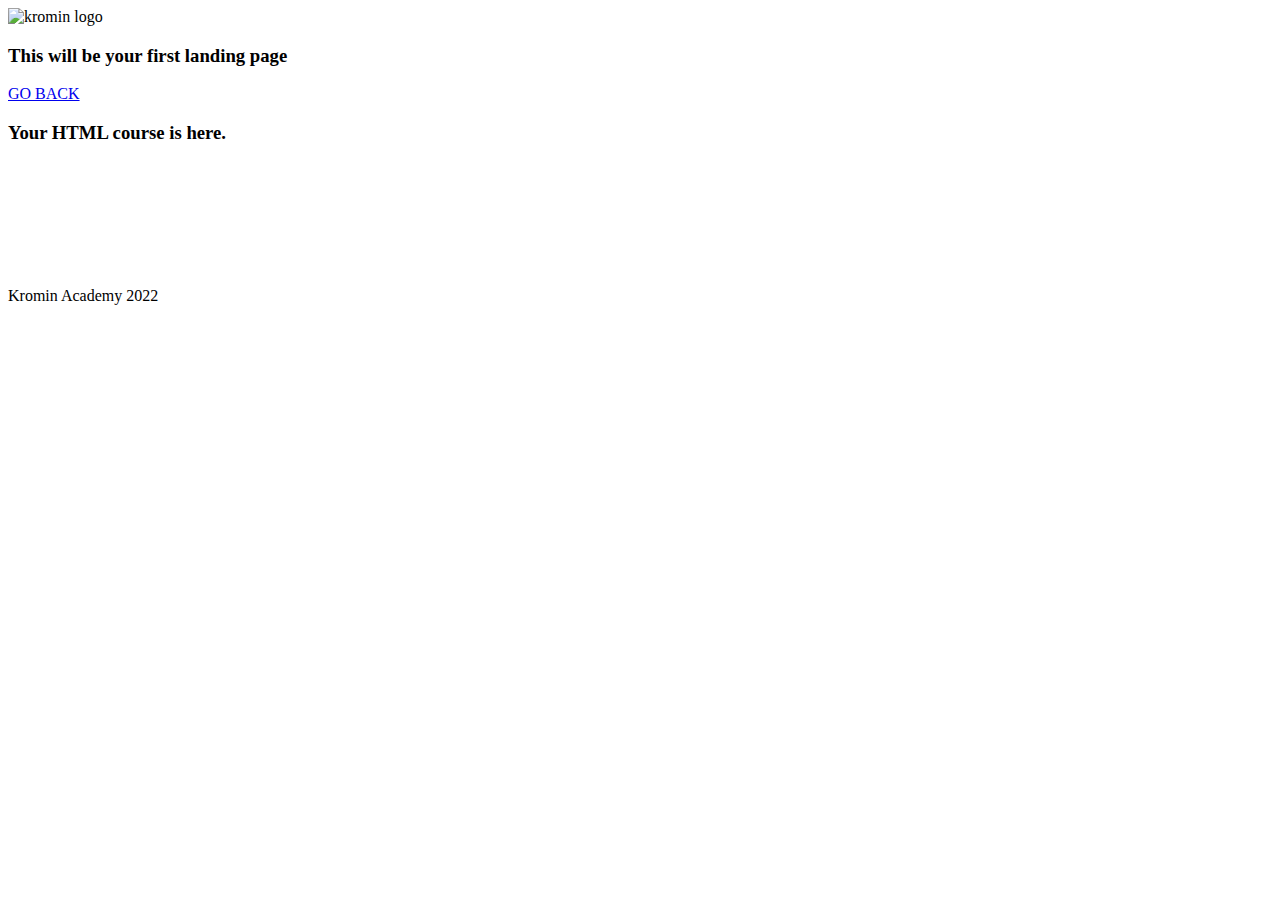
==== invite.html @ bf007dc3 "Add files via upload" ====
<!DOCTYPE html>
<html lang="en">
<head>
    <link rel="preconnect" href="https://fonts.googleapis.com">
    <link rel="preconnect" href="https://fonts.gstatic.com" crossorigin>
    <link href="https://fonts.googleapis.com/css2?family=Koulen&display=swap" rel="stylesheet">
    <link rel="stylesheet" href="assets/css/normalize.css">
    <link rel="stylesheet" href="assets/css/main.css">
    <meta charset="UTF-8">
    <meta http-equiv="X-UA-Compatible" content="IE=edge">
    <meta name="viewport" content="width=device-width, initial-scale=1.0">
    <title>Kromin Invite</title>

</head>

<body>

    <header>
        <img src="assets/images/logo.png" alt="kromin logo">
        <h3>This will be your first landing page</h3>
        <a href="index.html" class="myButton">GO BACK</a>
    </header>

        <div class="invite-container">
            <h3>Your HTML course is here.</h3>
            <div class="gallery-invite">
                <div class="item.invite">
                    <img src="assets/images/hola.png" alt="">
                </div>
                <div class="item.invite">
                    <img src="assets/images/hola.png" alt="">
                </div>
                <div class="item.invite">
                    <img src="assets/images/hola.png" alt="">
                </div>
                <div class="item.invite">
                    <img src="assets/images/hola.png" alt="">
                </div>
                <div class="item.invite">
                    <img src="assets/images/hola.png" alt="">
                </div>
                <div class="item.invite">
                    <img src="assets/images/hola.png" alt="">
                </div>
            </div>
        </div>
        


    <footer>
        <p>Kromin Academy 2022</p>
    </footer>
</body>
</html>
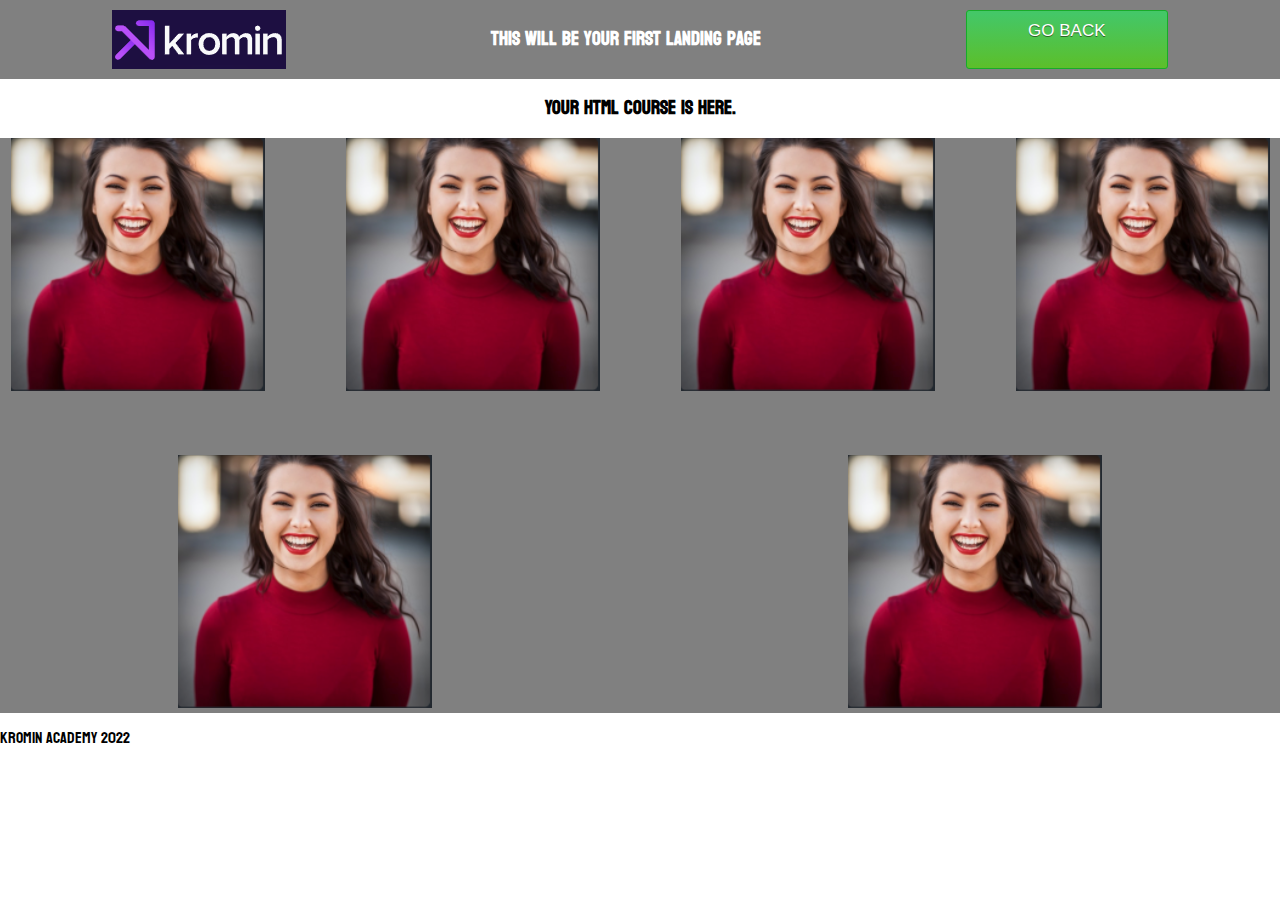
==== commit d234f774: "Update invite.html" ====
--- a/invite.html
+++ b/invite.html
@@ -4,8 +4,8 @@
     <link rel="preconnect" href="https://fonts.googleapis.com">
     <link rel="preconnect" href="https://fonts.gstatic.com" crossorigin>
     <link href="https://fonts.googleapis.com/css2?family=Koulen&display=swap" rel="stylesheet">
-    <link rel="stylesheet" href="assets/css/normalize.css">
-    <link rel="stylesheet" href="assets/css/main.css">
+    <link rel="stylesheet" href="normalize.css">
+    <link rel="stylesheet" href="main.css">
     <meta charset="UTF-8">
     <meta http-equiv="X-UA-Compatible" content="IE=edge">
     <meta name="viewport" content="width=device-width, initial-scale=1.0">
@@ -16,7 +16,7 @@
 <body>
 
     <header>
-        <img src="assets/images/logo.png" alt="kromin logo">
+        <img src="logo.png" alt="kromin logo">
         <h3>This will be your first landing page</h3>
         <a href="index.html" class="myButton">GO BACK</a>
     </header>
@@ -25,22 +25,22 @@
             <h3>Your HTML course is here.</h3>
             <div class="gallery-invite">
                 <div class="item.invite">
-                    <img src="assets/images/hola.png" alt="">
+                    <img src="hola.png" alt="">
                 </div>
                 <div class="item.invite">
-                    <img src="assets/images/hola.png" alt="">
+                    <img src="hola.png" alt="">
                 </div>
                 <div class="item.invite">
-                    <img src="assets/images/hola.png" alt="">
+                    <img src="hola.png" alt="">
                 </div>
                 <div class="item.invite">
-                    <img src="assets/images/hola.png" alt="">
+                    <img src="hola.png" alt="">
                 </div>
                 <div class="item.invite">
-                    <img src="assets/images/hola.png" alt="">
+                    <img src="hola.png" alt="">
                 </div>
                 <div class="item.invite">
-                    <img src="assets/images/hola.png" alt="">
+                    <img src="hola.png" alt="">
                 </div>
             </div>
         </div>
@@ -51,4 +51,4 @@
         <p>Kromin Academy 2022</p>
     </footer>
 </body>
-</html>+</html>
--- a/main.css
+++ b/main.css
@@ -0,0 +1,99 @@
+/*************  GENERAL    ***************/
+:root{
+    --primary-color: rgba(75, 75, 75, 0.747);
+    font-family: 'Koulen', cursive;
+}
+
+h2{
+    color: #5cbf2a;
+}
+
+.myButton {
+	background:linear-gradient(to bottom, #44c767 5%, #5cbf2a 100%);
+	background-color:#44c767;
+	border-radius:3px;
+	border:1px solid #18ab29;
+	display:inline-block;
+	cursor:pointer;
+	color:#ffffff;
+	font-family:Arial;
+	font-size:17px;
+	padding:10px 61px;
+	text-decoration:none;
+	text-shadow:0px 1px 0px #2f6627;
+}
+.myButton:hover {
+	background:linear-gradient(to bottom, #5cbf2a 5%, #44c767 100%);
+	background-color:#5cbf2a;
+}
+.myButton:active {
+	position:relative;
+	top:1px;
+}
+
+/*************  HEADER    ***************/
+header{
+    color: white;
+    display: flex;
+    justify-content: space-around;
+    padding:  10px;
+    background-color: grey;
+}
+
+#logo-nav{
+    height: 10%;
+}
+/*************  BODY    ***************/
+
+.welcome{
+    text-align: center;
+    padding: 5%;
+    display: flex;
+    flex-direction: column;
+    align-items: center;
+    background-color: var(--primary-color);
+}
+
+.course-container{
+
+    background-color: purple;
+    padding: 20%;
+}
+
+.gallery{
+    display: flex;
+    justify-content: space-evenly;
+}
+
+.item{
+    width: 200px;
+    height: 100px;
+    color: greenyellow;
+    align-items: center;
+    background-color: rgb(0, 0, 102);
+}
+
+.gallery-invite{
+    background-color: grey;
+    align-items: center;
+    display: flex;
+    gap: 60px;
+    flex-direction: row;
+    flex-wrap: wrap;
+    justify-content: space-around;
+}
+
+.item.invite{
+    width: 200px;
+    height: 100px;
+}
+
+h3{
+    text-align: center;
+}
+
+/*************  FOOTER    ***************/
+
+footer{
+
+}